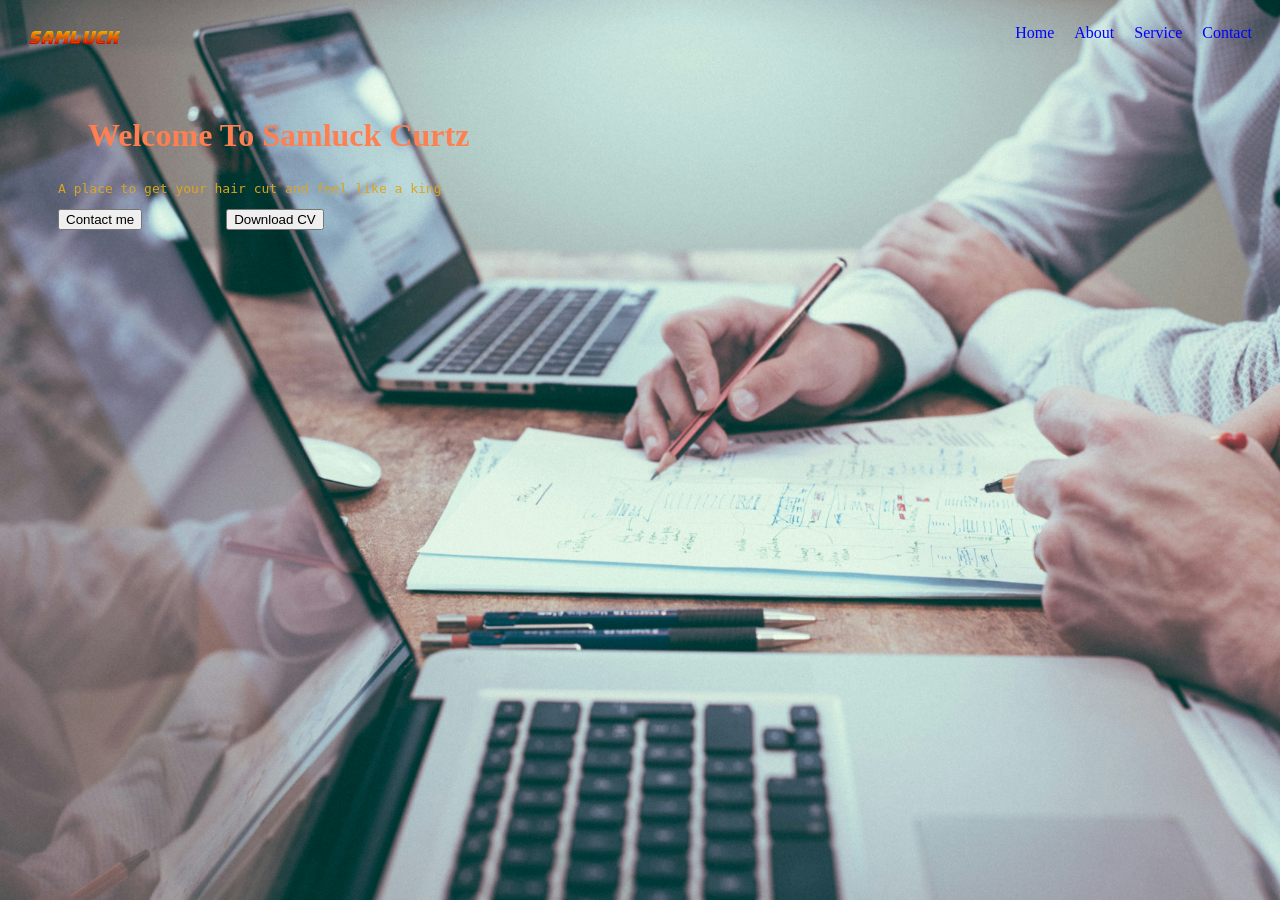
==== index.html @ ace6070b "initial commit" ====
<!DOCTYPE html>
<html lang="en">
<head>
    <meta charset="UTF-8">
    <meta name="viewport" content="width=device-width, initial-scale=1.0">
    <title>Document</title>
    <link rel="stylesheet" href="style.css">
    <link rel="preconnect" href="https://fonts.googleapis.com">
<link rel="preconnect" href="https://fonts.gstatic.com" crossorigin>
<link href="https://fonts.googleapis.com/css2?family=Bungee+Spice&display=swap" rel="stylesheet">
</head>
<body>
    <header>
        <p class="luck">Samluck</p>
        <nav>
            <ul>
                <li>Home</li>
                <li>About</li>
                <li>Service</li>
                <li>Contact</li>
            </ul>
        </nav>
    </header>

    <section>
        <div class="LOST">
           <h1 class="lust">Welcome To Samluck Curtz</h1>
         <p class="lost">A place to get your hair cut and feel like a king</p>
       </div>
       <div class="loop">
         <button class="last">Contact me</button>
         <button class="pc">Download CV</button>
        </div>

    </section>

    

</body>
</html>
---- style.css ----
html {
   background-image: url(./scott-graham-5fNmWej4tAA-unsplash.jpg);
   background-size: cover;
   background-attachment: fixed;
}

header{
    display: flex;
    justify-content: space-between;
    padding: 0 20px 0 20px;
    color: rgb(0, 4, 252);
}

nav ul{
    display: flex;
    gap: 20px;
    list-style-type: none;
}

.luck{
    font-family: "Bungee Spice", sans-serif;
    font-size: large;
    font-style: italic;
}

.lust{
   color: coral;  
   font-size: xx-large;
    font-family: Georgia, 'Times New Roman', Times, serif;
    margin-left: 30px;

}
.lost{
    color: goldenrod;
    font-family: monospace;
    font-size: medium;
}

.LOST{
    margin: 50px 0 0 50px;
}

.loop{
    margin-left: 50px;
}

.pc{
    margin-left: 80px;
}

.last{
    
}
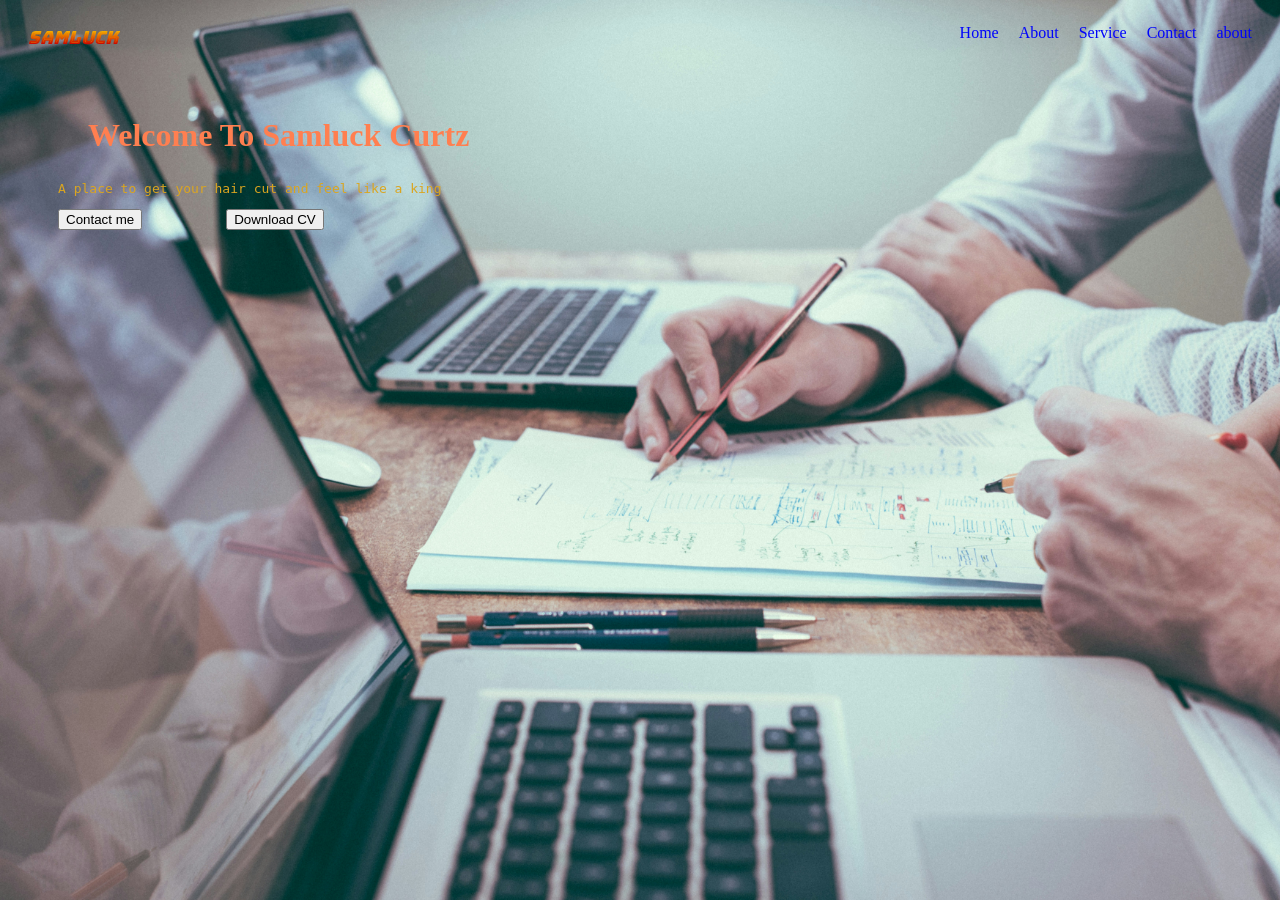
==== commit 4f1193b8: "Update index.html" ====
--- a/index.html
+++ b/index.html
@@ -18,6 +18,7 @@
                 <li>About</li>
                 <li>Service</li>
                 <li>Contact</li>
+                <li>about</li>
             </ul>
         </nav>
     </header>
@@ -37,4 +38,4 @@
     
 
 </body>
-</html>+</html>
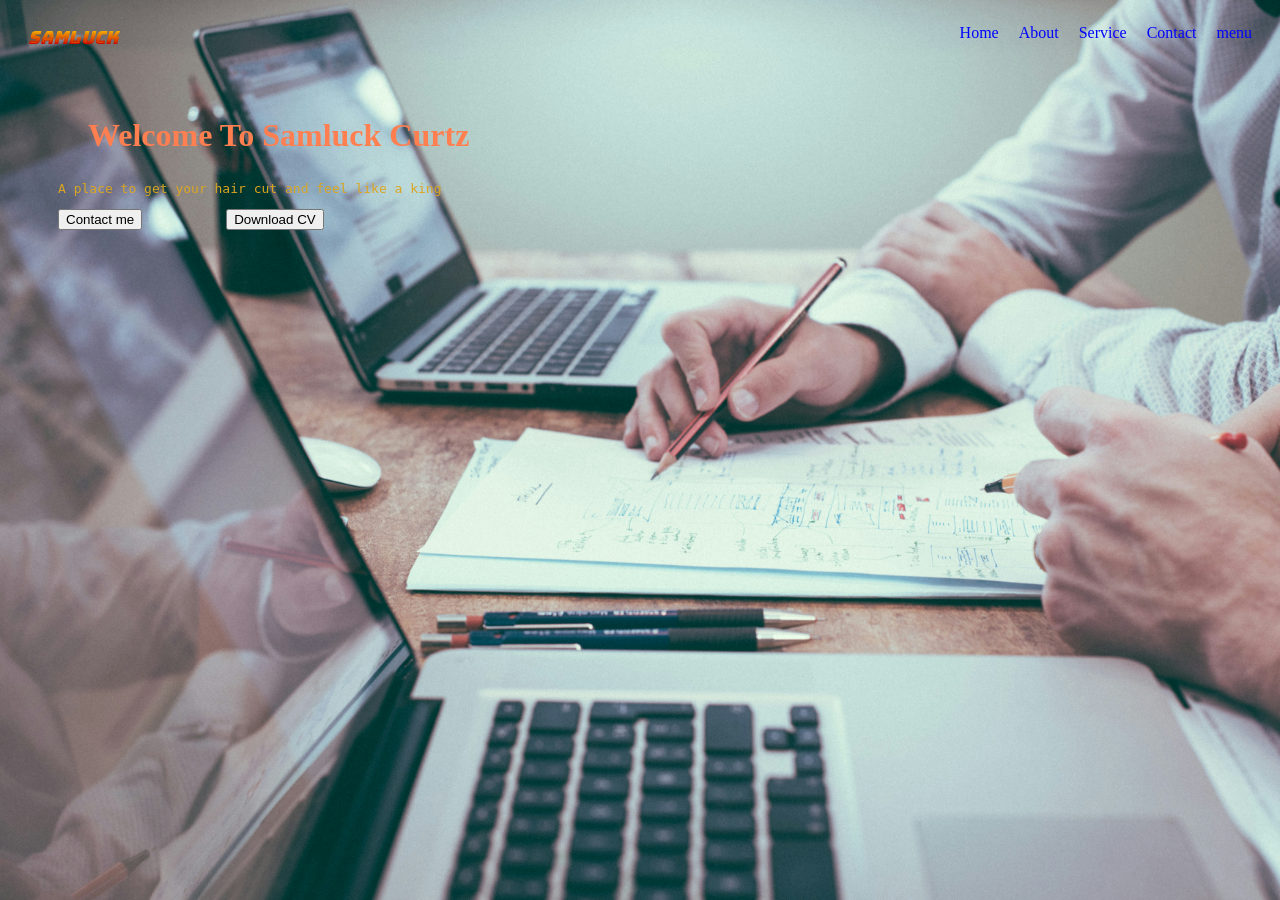
==== commit 50cbe4c3: "Update index.html" ====
--- a/index.html
+++ b/index.html
@@ -18,7 +18,7 @@
                 <li>About</li>
                 <li>Service</li>
                 <li>Contact</li>
-                <li>about</li>
+                <li>menu</li>
             </ul>
         </nav>
     </header>
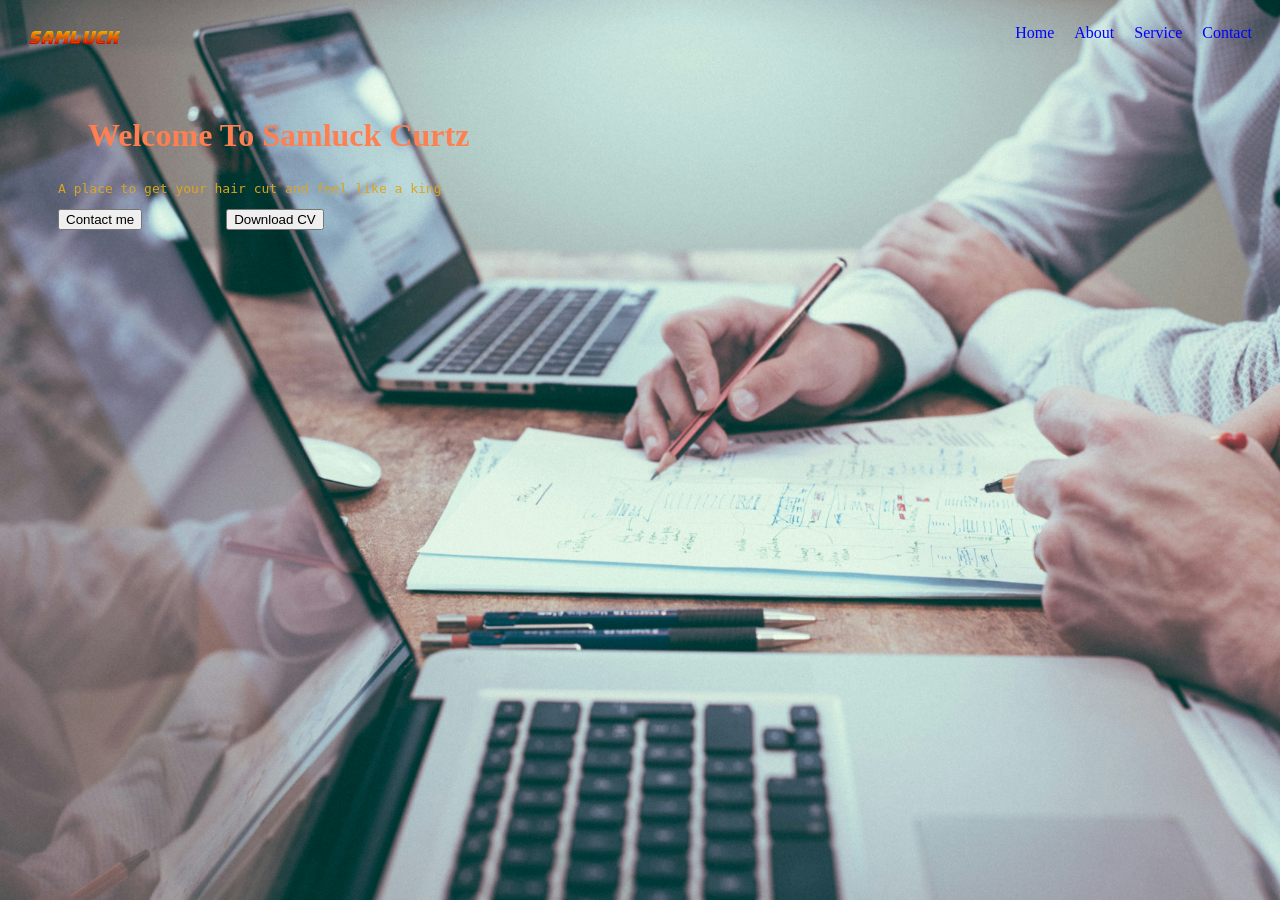
==== commit 86a84007: "Update index.html" ====
--- a/index.html
+++ b/index.html
@@ -18,7 +18,6 @@
                 <li>About</li>
                 <li>Service</li>
                 <li>Contact</li>
-                <li>menu</li>
             </ul>
         </nav>
     </header>
